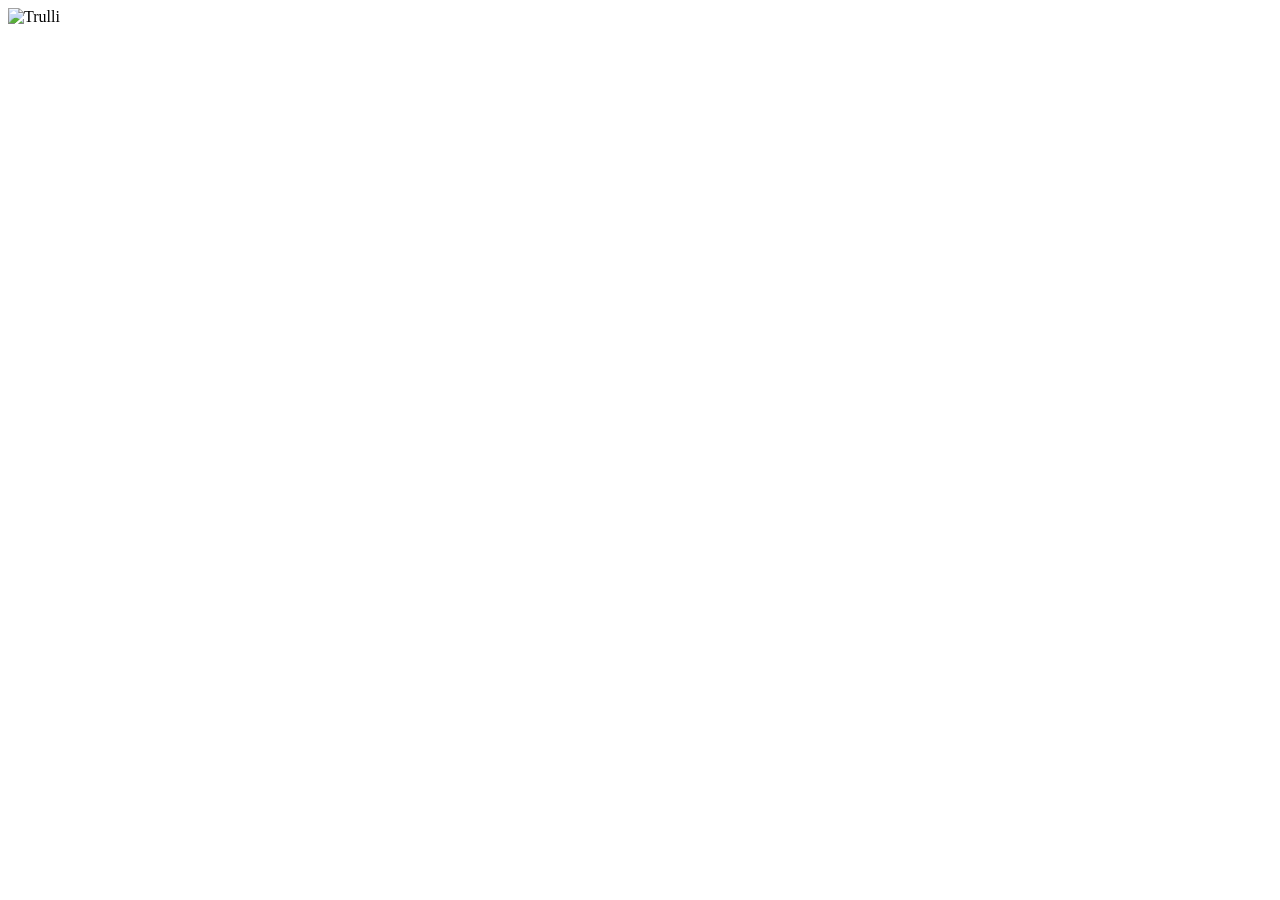
==== index2.html @ f6b01112 "second commit" ====
<!DOCTYPE html>
<html lang="en">
<head>
    <meta charset="UTF-8">
    <meta name="viewport" content="width=<>, initial-scale=1.0">
    <title>Document</title><head>
    <link rel="icon" type="image/x-icon" href="/favicon.ico">
    <link rel="icon" type="image/png" href="/favicon.png">
</head>   

</head>
<body>
    <img src="/home/saulfr/Downloads/peakpx.jpg" alt="Trulli" width="500" height="333">
</body>
</html>
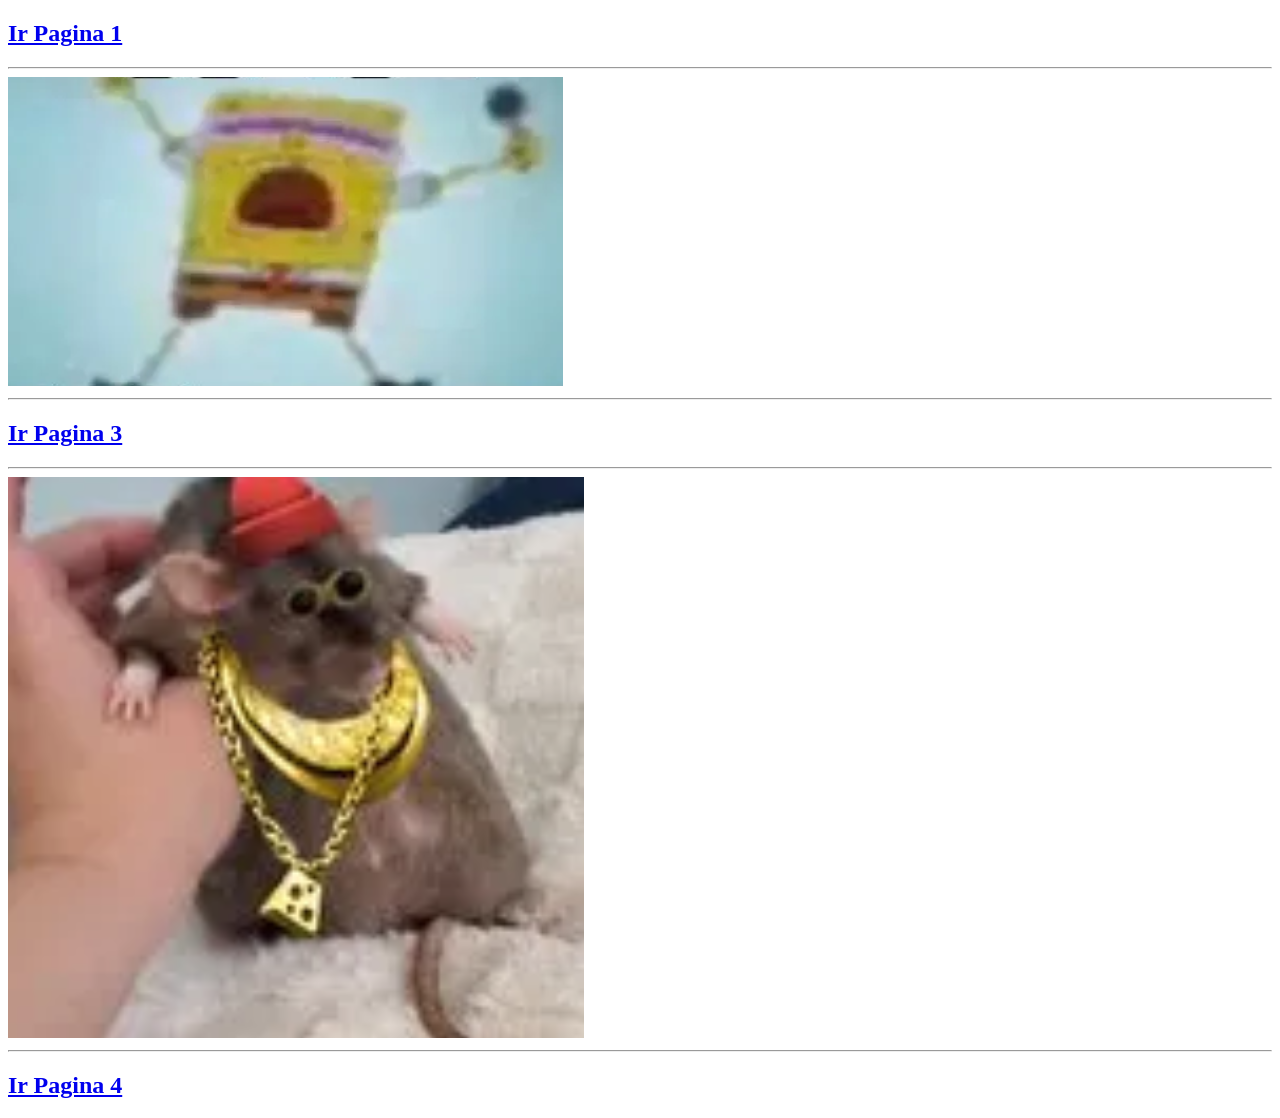
==== commit b46463fc: "first commit" ====
--- a/index2.html
+++ b/index2.html
@@ -1,15 +1,24 @@
 <!DOCTYPE html>
 <html lang="en">
+
 <head>
+
     <meta charset="UTF-8">
-    <meta name="viewport" content="width=<>, initial-scale=1.0">
-    <title>Document</title><head>
-    <link rel="icon" type="image/x-icon" href="/favicon.ico">
-    <link rel="icon" type="image/png" href="/favicon.png">
+    <meta name="viewport" content="width=device-width, initial-scale=1.0">
+    <title>Pagina 2</title><head>
+    <link rel="icon" href="Imagenes/icon.png" type="image/x-icon"> 
+
 </head>   
 
-</head>
 <body>
-    <img src="/home/saulfr/Downloads/peakpx.jpg" alt="Trulli" width="500" height="333">
+    <a href="index.html"><h2><strong> Ir Pagina 1</strong></h2></a>
+    <hr>
+    <img src="Imagenes/bobesponja.png" alt="Trulli">
+    <hr>
+    <a href="index3.html"><h2><strong> Ir Pagina 3</strong></h2></a>
+    <hr>
+    <img src="Imagenes/raton.png" alt="">
+    <hr>
+    <a href="index4.html"><h2><strong> Ir Pagina 4</strong></h2></a>
 </body>
 </html>
